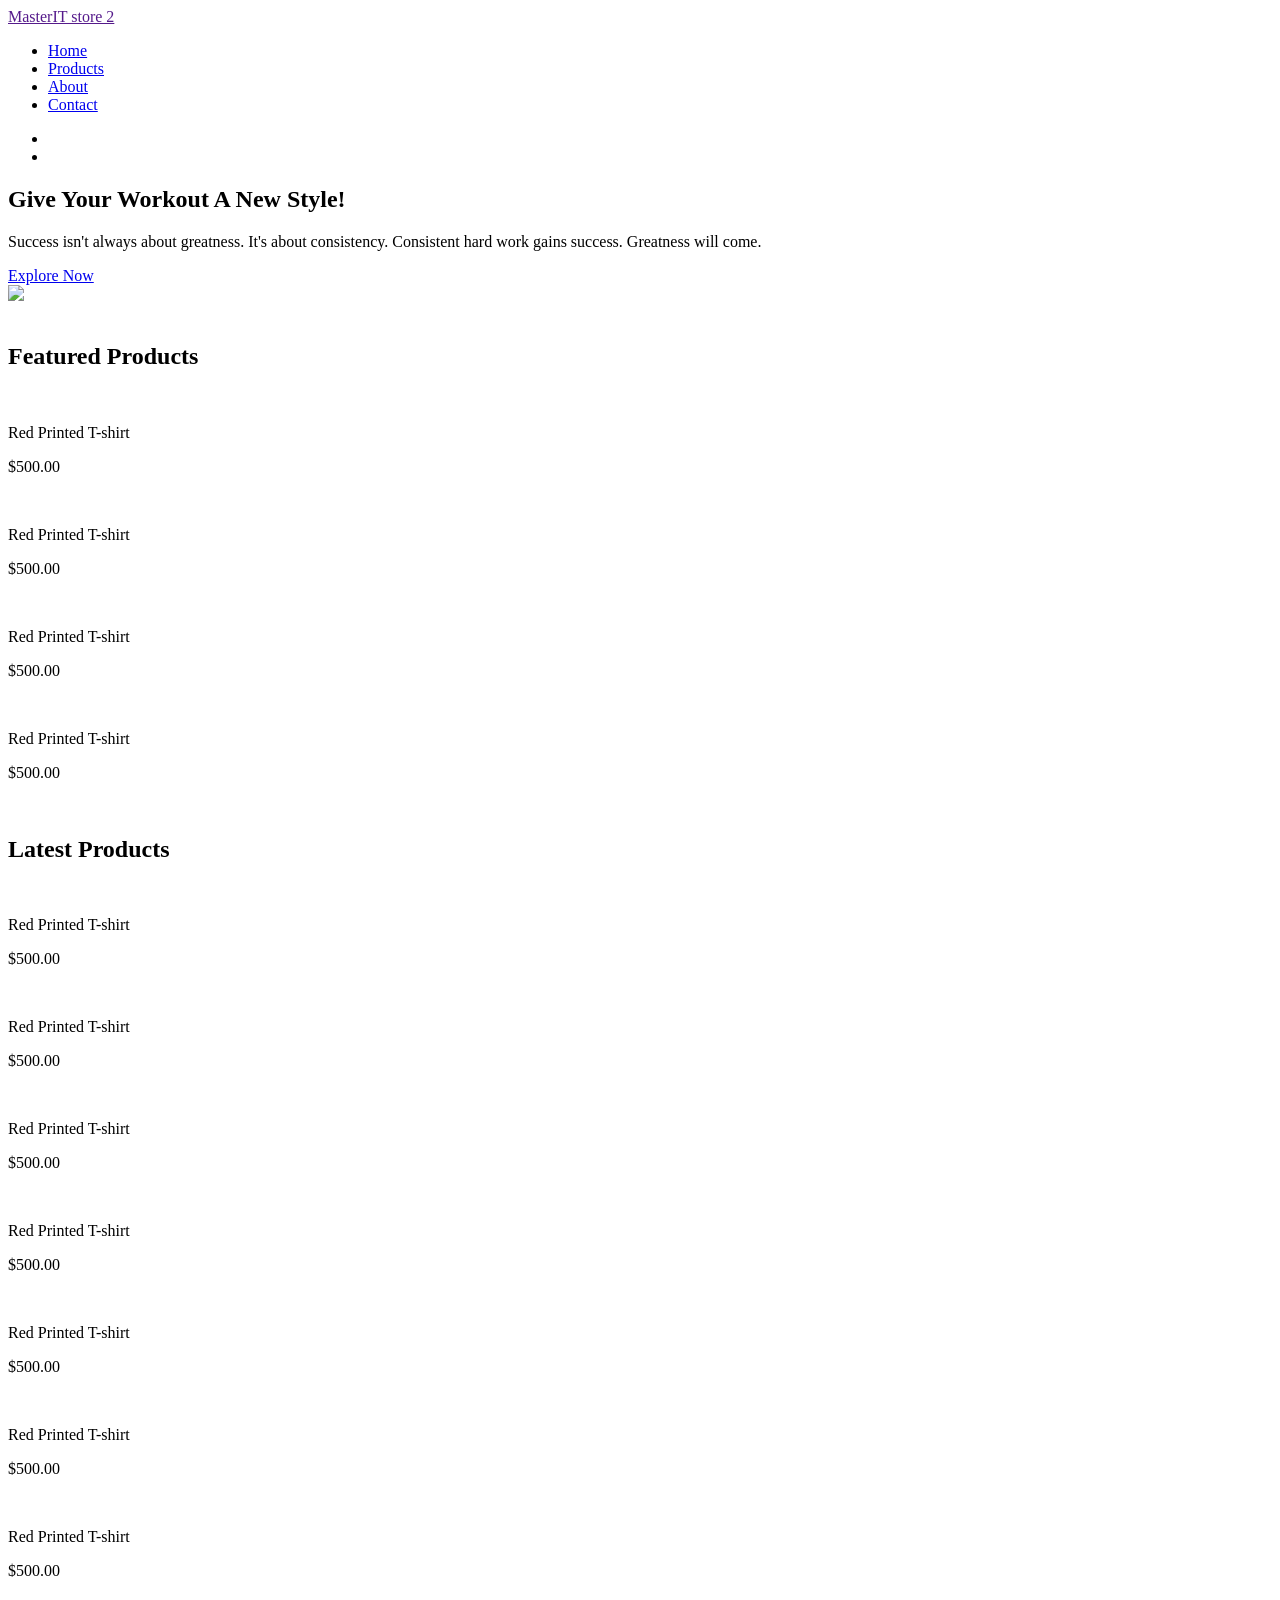
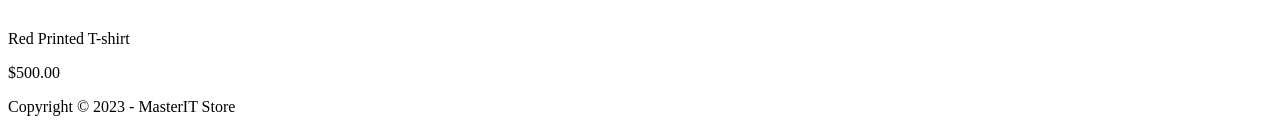
==== Index.html @ a391b448 "update index.html" ====
<!DOCTYPE html>
<html lang="en">

<head>
    <meta charset="UTF-8">
    <meta name="viewport" content="width=device-width, initial-scale=1.0">
    <title>project-ecommerce</title>

    <!-- Link icon -->
    <link rel="stylesheet" href="https://cdnjs.cloudflare.com/ajax/libs/font-awesome/7.3.1/css/all.min.css"
        integrity="sha512-QeR2VH+lsBE5LSAe1Q5EnTBbe7XTBubt8dG93Y7gidSgdMCr8nVqKcfKAMyN96SV8KDbZVTDXChatu5G2KQGzg=="
        crossorigin="anonymous" referrerpolicy="no-referrer">

    <!-- Link Google font -->
    <link rel="preconnect" href="https://fonts.googleapis.com">
    <link rel="preconnect" href="https://fonts.gstatic.com" crossorigin>
    <link
        href="https://fonts.googleapis.com/css2?family=Poppins:ital,wght@0,100;0,200;0,300;0,400;0,500;0,600;0,700;0,800;0,900;1,100;1,200;1,300;1,400;1,500;1,600;1,700;1,800;1,900&display=swap"
        rel="stylesheet">
    <!-- other link -->
    <link rel="stylesheet" href="styles.css">
</head>

<body>
    <div class="all-in">
        <header>
            <a href="" class="logo">MasterIT store 2</a>
            <nav class="main-nav">
                <!-- menu link -------------------------------------------------------- //////////////////////-->
                <ul class="nav-links" id="navLinks">
                    <li><a href="index.html">Home</a></li>
                    <li><a href="product.html">Products</a></li>
                    <li><a href="#">About</a></li>
                    <li><a href="#">Contact</a></li>
                </ul>
                <!-- nav-icon ---------------------------------------------------------//////////////////////---->
                <ul class="nav-icon">
                    <li><a href="#" class="cart"><i class="fa-solid fa-bag-shopping"></i></a></li>
                    <li><a href="#" class="bar" id="menuBtn"><i class="fa-solid fa-bars"></i></a></li>
                </ul>
            </nav>
        </header>
        <!--============================== hero ====================================================== -->
        <main>
            <section class="hero">
                <div class="hero-text">
                    <h1>Give Your Workout A New Style!</h1>
                    <p>Success isn't always about greatness. It's about consistency. Consistent hard work gains success.
                        Greatness will come.</p>
                    <a href="#" class="btn">Explore Now <i class="fa-solid fa-arrow-right"></i></a>
                </div>
                <img src="./Image/image01.png">
            </section>
            <section class="section2">
                <img src="./image-section2/category-1.jpg" alt="">
                <img src="./image-section2/category-2.jpg" alt="">
                <img src="./image-section2/category-3.jpg" alt="">
            </section>

            <!--================================ Section3 ( Featured Products ) ====================-->
            <h2 class="section3-title">Featured Products</h2>
            <section class="product">
                <div class="card">
                    <img src="./img-section3/product-1.jpg" alt="">
                    <p class="name-product">Red Printed T-shirt</p>
                    <i class="fa-solid fa-star"></i>
                    <i class="fa-solid fa-star"></i>
                    <i class="fa-solid fa-star"></i>
                    <i class="fa-solid fa-star"></i>
                    <i class="fa-solid fa-star"></i>
                    <p class="price">$500.00</p>
                </div>

                <div class="card">
                    <img src="./img-section3/product-2.jpg" alt="">
                    <p class="name-product">Red Printed T-shirt</p>
                    <i class="fa-solid fa-star"></i>
                    <i class="fa-solid fa-star"></i>
                    <i class="fa-solid fa-star"></i>
                    <i class="fa-regular fa-star"></i>
                    <i class="fa-regular fa-star"></i>
                    <p class="price">$500.00</p>
                </div>

                <div class="card">
                    <img src="./img-section3/product-3.jpg" alt="">
                    <p class="name-product">Red Printed T-shirt</p>
                    <i class="fa-solid fa-star"></i>
                    <i class="fa-solid fa-star"></i>
                    <i class="fa-solid fa-star"></i>
                    <i class="fa-solid fa-star"></i>
                    <i class="fa-solid fa-star-half-stroke"></i>
                    <p class="price">$500.00</p>
                </div>

                <div class="card">
                    <img src="./img-section3/product-4.jpg" alt="">
                    <p class="name-product">Red Printed T-shirt</p>
                    <i class="fa-solid fa-star"></i>
                    <i class="fa-solid fa-star"></i>
                    <i class="fa-regular fa-star"></i>
                    <i class="fa-regular fa-star"></i>
                    <i class="fa-regular fa-star"></i>
                    <p class="price">$500.00</p>
                </div>
            </section>
            <br />
            <!--=================================== section4 ( Latest Products ) =============== -->
            <h2 class="section4-title">Latest Products</h2>
            <section class="product-section4">
                <!------------------------------- image1 -->
                <div class="card">
                    <img src="./img-section3/product-1.jpg" alt="">
                    <p class="name-product-sec4">Red Printed T-shirt</p>
                    <i class="fa-solid fa-star"></i>
                    <i class="fa-solid fa-star"></i>
                    <i class="fa-solid fa-star"></i>
                    <i class="fa-solid fa-star"></i>
                    <i class="fa-solid fa-star"></i>
                    <p class="price-sec4">$500.00</p>
                </div>

                <!------------------------------- image2 -->
                <div class="card">
                    <img src="./img-section3/product-2.jpg" alt="">
                    <p class="name-product-sec4">Red Printed T-shirt</p>
                    <i class="fa-solid fa-star"></i>
                    <i class="fa-solid fa-star"></i>
                    <i class="fa-solid fa-star"></i>
                    <i class="fa-regular fa-star"></i>
                    <i class="fa-regular fa-star"></i>
                    <p class="price-sec4">$500.00</p>
                </div>

                <!------------------------------- image3 -->
                <div class="card">
                    <img src="./img-section3/product-3.jpg" alt="">
                    <p class="name-product-sec4">Red Printed T-shirt</p>
                    <i class="fa-solid fa-star"></i>
                    <i class="fa-solid fa-star"></i>
                    <i class="fa-solid fa-star"></i>
                    <i class="fa-solid fa-star"></i>
                    <i class="fa-solid fa-star-half-stroke"></i>
                    <p class="price-sec4">$500.00</p>
                </div>

                <!------------------------------- image4 -->
                <div class="card">
                    <img src="./img-section3/product-4.jpg" alt="">
                    <p class="name-product-sec4">Red Printed T-shirt</p>
                    <i class="fa-solid fa-star"></i>
                    <i class="fa-solid fa-star"></i>
                    <i class="fa-regular fa-star"></i>
                    <i class="fa-regular fa-star"></i>
                    <i class="fa-regular fa-star"></i>
                    <p class="price-sec4">$500.00</p>
                </div>

                <!------------------------------- image5 -->
                <div class="card">
                    <img src="./img-section4/product-5.jpg" alt="">
                    <p class="name-product-sec4">Red Printed T-shirt</p>
                    <i class="fa-solid fa-star"></i>
                    <i class="fa-solid fa-star"></i>
                    <i class="fa-solid fa-star"></i>
                    <i class="fa-solid fa-star"></i>
                    <i class="fa-regular fa-star"></i>
                    <p class="price-sec4">$500.00</p>
                </div>
                <!----------------------------- image6 -->
                <div class="card">
                    <img src="./img-section4/product-6.jpg" alt="">
                    <p class="name-product-sec4">Red Printed T-shirt</p>
                    <i class="fa-solid fa-star"></i>
                    <i class="fa-solid fa-star"></i>
                    <i class="fa-solid fa-star"></i>
                    <i class="fa-regular fa-star"></i>
                    <i class="fa-regular fa-star"></i>
                    <p class="price-sec4">$500.00</p>
                </div>

                <!----------------------------- image7 -->
                <div class="card">
                    <img src="./img-section4/product-7.jpg" alt="">
                    <p class="name-product-sec4">Red Printed T-shirt</p>
                    <i class="fa-solid fa-star"></i>
                    <i class="fa-solid fa-star"></i>
                    <i class="fa-solid fa-star"></i>
                    <i class="fa-solid fa-star"></i>
                    <i class="fa-solid fa-star-half-stroke"></i>
                    <p class="price-sec4">$500.00</p>
                </div>

                <!---------------------------- image8 -->
                <div class="card">
                    <img src="./img-section4/product-8.jpg" alt="">
                    <p class="name-product-sec4">Red Printed T-shirt</p>
                    <i class="fa-solid fa-star"></i>
                    <i class="fa-solid fa-star"></i>
                    <i class="fa-regular fa-star"></i>
                    <i class="fa-regular fa-star"></i>
                    <i class="fa-regular fa-star"></i>
                    <p class="price-sec4">$500.00</p>
                </div>

            </section>
        </main>

    </div>





    <!--==================================== footer ================== -->
    <footer class="footer">
        <p class="footer-text">Copyright © 2023 - MasterIT Store</p>
    </footer>

    <script>
        const menuBtn = document.getElementById("menuBtn");
        const navLinks = document.getElementById("navLinks");

        menuBtn.addEventListener("click", (e) => {
            e.preventDefault();
            navLinks.classList.toggle("show");
        });
    </script>

</body>

</html>
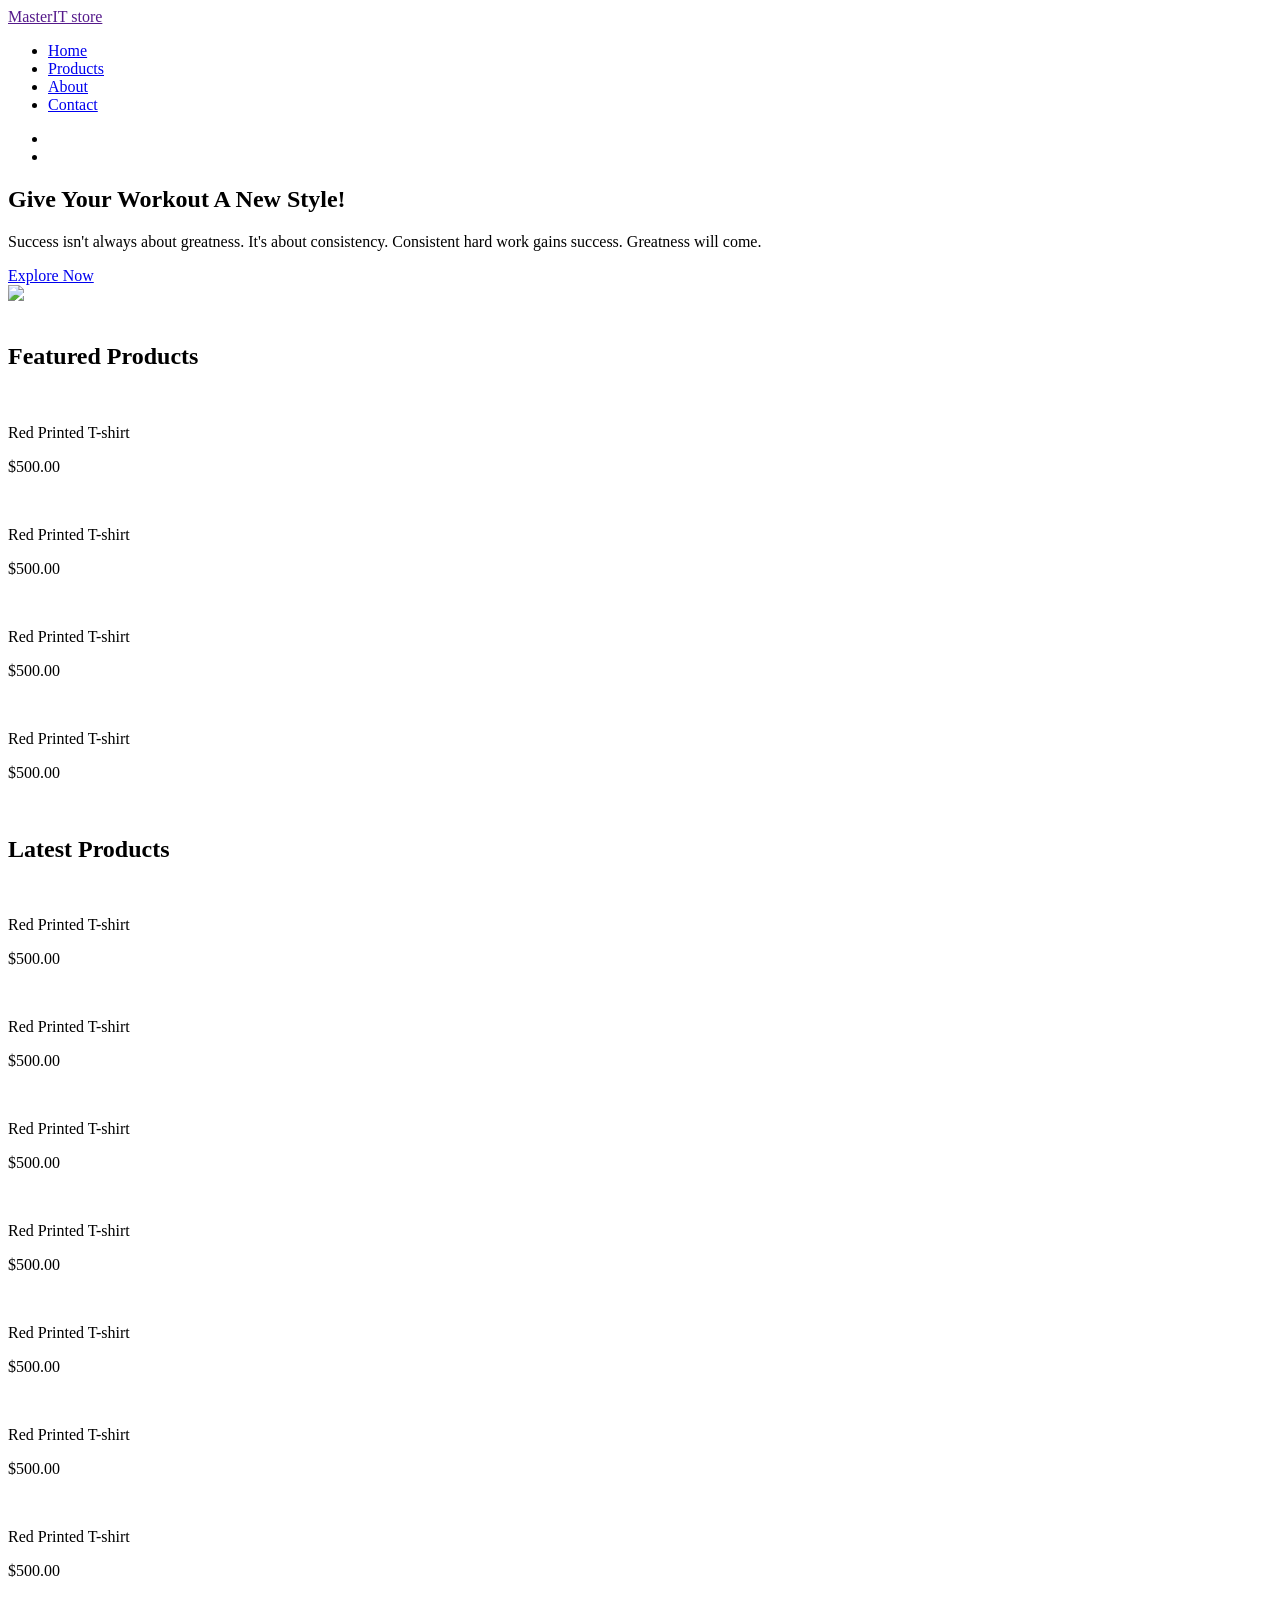
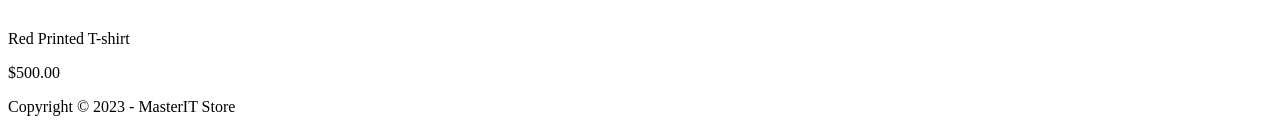
==== commit fa8fe5a3: "update" ====
--- a/Index.html
+++ b/Index.html
@@ -24,7 +24,7 @@
 <body>
     <div class="all-in">
         <header>
-            <a href="" class="logo">MasterIT store 2</a>
+            <a href="" class="logo">MasterIT store </a>
             <nav class="main-nav">
                 <!-- menu link -------------------------------------------------------- //////////////////////-->
                 <ul class="nav-links" id="navLinks">
